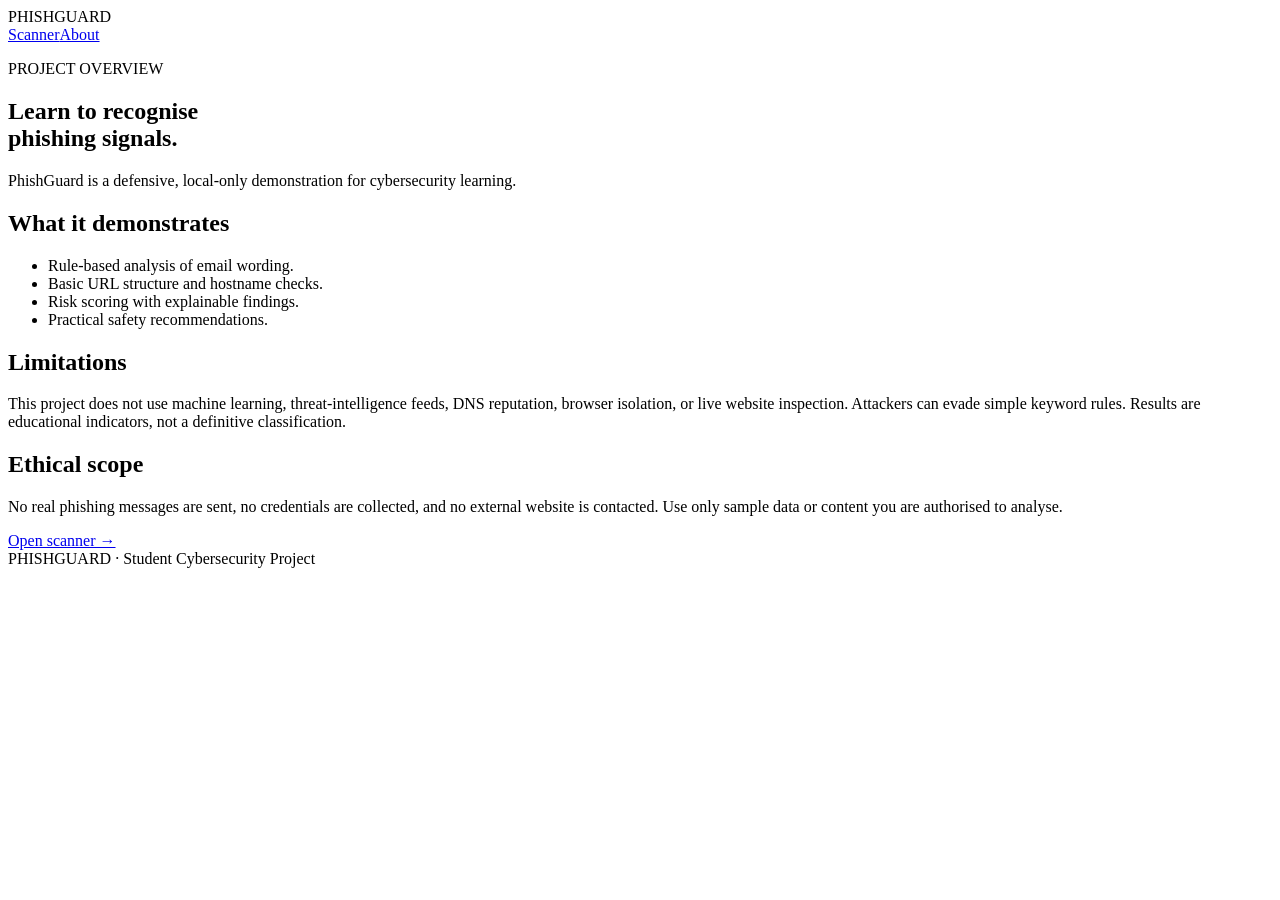
==== templates/about.html @ e25d669b "Initial commit" ====
<!doctype html><html lang="en"><head><meta charset="utf-8"><meta name="viewport" content="width=device-width, initial-scale=1"><title>About | PhishGuard</title><link rel="stylesheet" href="{{ url_for('static', filename='style.css') }}"></head>
<body><header class="top"><div class="brand">PHISH<span>GUARD</span></div><nav><a href="/">Scanner</a><a href="/about">About</a></nav></header>
<main><section class="hero"><p class="eyebrow">PROJECT OVERVIEW</p><h1>Learn to recognise<br><span>phishing signals.</span></h1><p class="sub">PhishGuard is a defensive, local-only demonstration for cybersecurity learning.</p></section>
<section class="panel"><h2>What it demonstrates</h2><ul><li>Rule-based analysis of email wording.</li><li>Basic URL structure and hostname checks.</li><li>Risk scoring with explainable findings.</li><li>Practical safety recommendations.</li></ul><h2>Limitations</h2><p>This project does not use machine learning, threat-intelligence feeds, DNS reputation, browser isolation, or live website inspection. Attackers can evade simple keyword rules. Results are educational indicators, not a definitive classification.</p><h2>Ethical scope</h2><p>No real phishing messages are sent, no credentials are collected, and no external website is contacted. Use only sample data or content you are authorised to analyse.</p><a class="submit linkbtn" href="/">Open scanner →</a></section></main><footer>PHISHGUARD · Student Cybersecurity Project</footer></body></html>
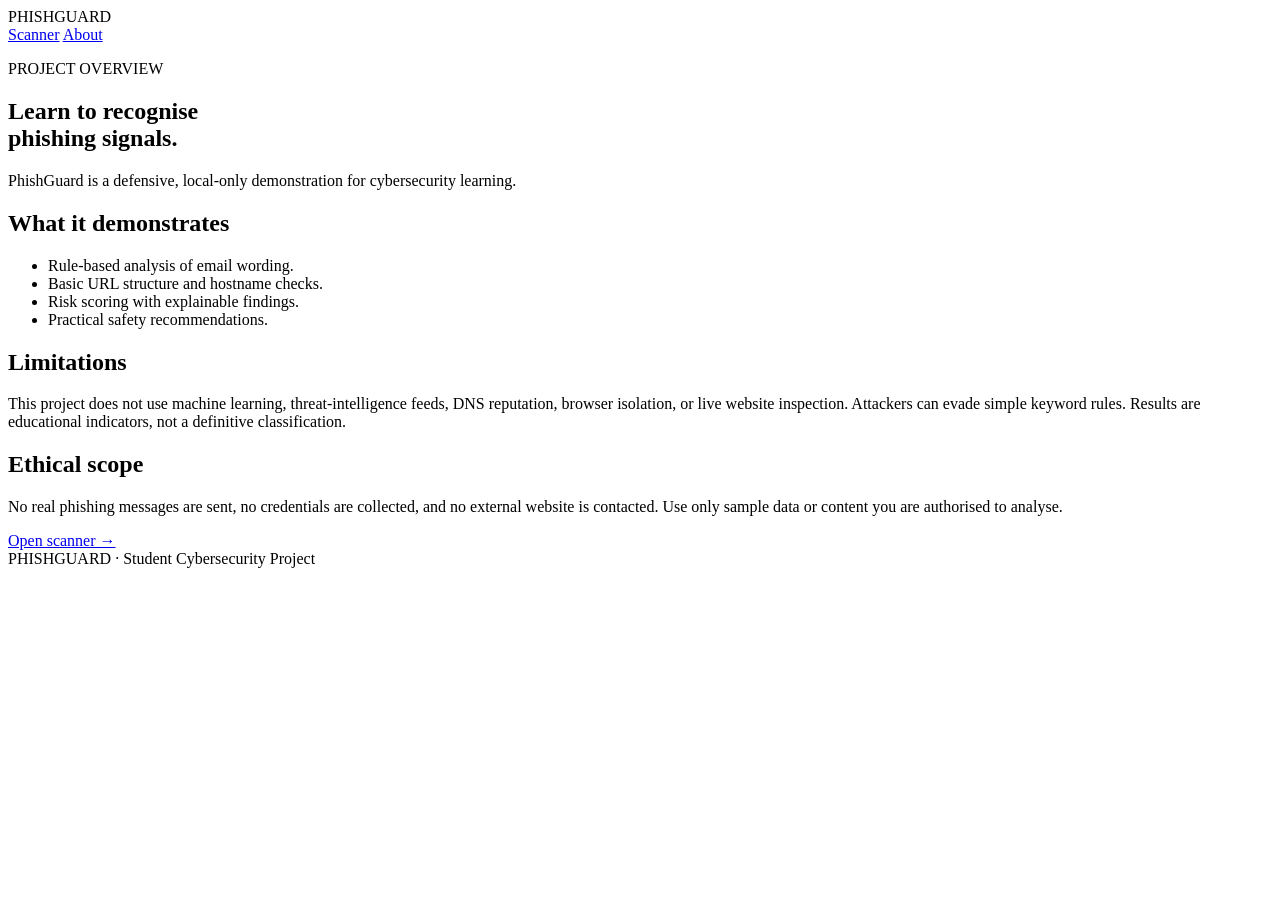
==== commit f786022e: "Refactor about.html for improved structure and readability The HTML structure has been updated for b" ====
--- a/templates/about.html
+++ b/templates/about.html
@@ -1,4 +1,100 @@
-<!doctype html><html lang="en"><head><meta charset="utf-8"><meta name="viewport" content="width=device-width, initial-scale=1"><title>About | PhishGuard</title><link rel="stylesheet" href="{{ url_for('static', filename='style.css') }}"></head>
-<body><header class="top"><div class="brand">PHISH<span>GUARD</span></div><nav><a href="/">Scanner</a><a href="/about">About</a></nav></header>
-<main><section class="hero"><p class="eyebrow">PROJECT OVERVIEW</p><h1>Learn to recognise<br><span>phishing signals.</span></h1><p class="sub">PhishGuard is a defensive, local-only demonstration for cybersecurity learning.</p></section>
-<section class="panel"><h2>What it demonstrates</h2><ul><li>Rule-based analysis of email wording.</li><li>Basic URL structure and hostname checks.</li><li>Risk scoring with explainable findings.</li><li>Practical safety recommendations.</li></ul><h2>Limitations</h2><p>This project does not use machine learning, threat-intelligence feeds, DNS reputation, browser isolation, or live website inspection. Attackers can evade simple keyword rules. Results are educational indicators, not a definitive classification.</p><h2>Ethical scope</h2><p>No real phishing messages are sent, no credentials are collected, and no external website is contacted. Use only sample data or content you are authorised to analyse.</p><a class="submit linkbtn" href="/">Open scanner →</a></section></main><footer>PHISHGUARD · Student Cybersecurity Project</footer></body></html>
+
+<!DOCTYPE html>
+<html lang="en">
+
+<head>
+    <meta charset="UTF-8">
+    <meta name="viewport" content="width=device-width, initial-scale=1">
+
+    <title>About | PhishGuard</title>
+
+    <link
+        rel="stylesheet"
+        href="{{ url_for('static', filename='style.css') }}"
+    >
+</head>
+
+<body>
+
+    <!-- Navigation Header -->
+    <header class="top">
+
+        <div class="brand">
+            PHISH<span>GUARD</span>
+        </div>
+
+        <nav>
+            <a href="/">Scanner</a>
+            <a href="/about">About</a>
+        </nav>
+
+    </header>
+
+    <!-- Main Content -->
+    <main>
+
+        <!-- Hero Section -->
+        <section class="hero">
+
+            <p class="eyebrow">PROJECT OVERVIEW</p>
+
+            <h1>
+                Learn to recognise<br>
+                <span>phishing signals.</span>
+            </h1>
+
+            <p class="sub">
+                PhishGuard is a defensive, local-only demonstration
+                for cybersecurity learning.
+            </p>
+
+        </section>
+
+        <!-- Project Information -->
+        <section class="panel">
+
+            <h2>What it demonstrates</h2>
+
+            <ul>
+                <li>Rule-based analysis of email wording.</li>
+                <li>Basic URL structure and hostname checks.</li>
+                <li>Risk scoring with explainable findings.</li>
+                <li>Practical safety recommendations.</li>
+            </ul>
+
+            <h2>Limitations</h2>
+
+            <p>
+                This project does not use machine learning,
+                threat-intelligence feeds, DNS reputation,
+                browser isolation, or live website inspection.
+                Attackers can evade simple keyword rules.
+                Results are educational indicators, not a
+                definitive classification.
+            </p>
+
+            <h2>Ethical scope</h2>
+
+            <p>
+                No real phishing messages are sent, no credentials
+                are collected, and no external website is contacted.
+                Use only sample data or content you are authorised
+                to analyse.
+            </p>
+
+            <!-- Scanner Button -->
+            <a class="submit linkbtn" href="/">
+                Open scanner →
+            </a>
+
+        </section>
+
+    </main>
+
+    <!-- Footer -->
+    <footer>
+        PHISHGUARD · Student Cybersecurity Project
+    </footer>
+
+</body>
+</html>
